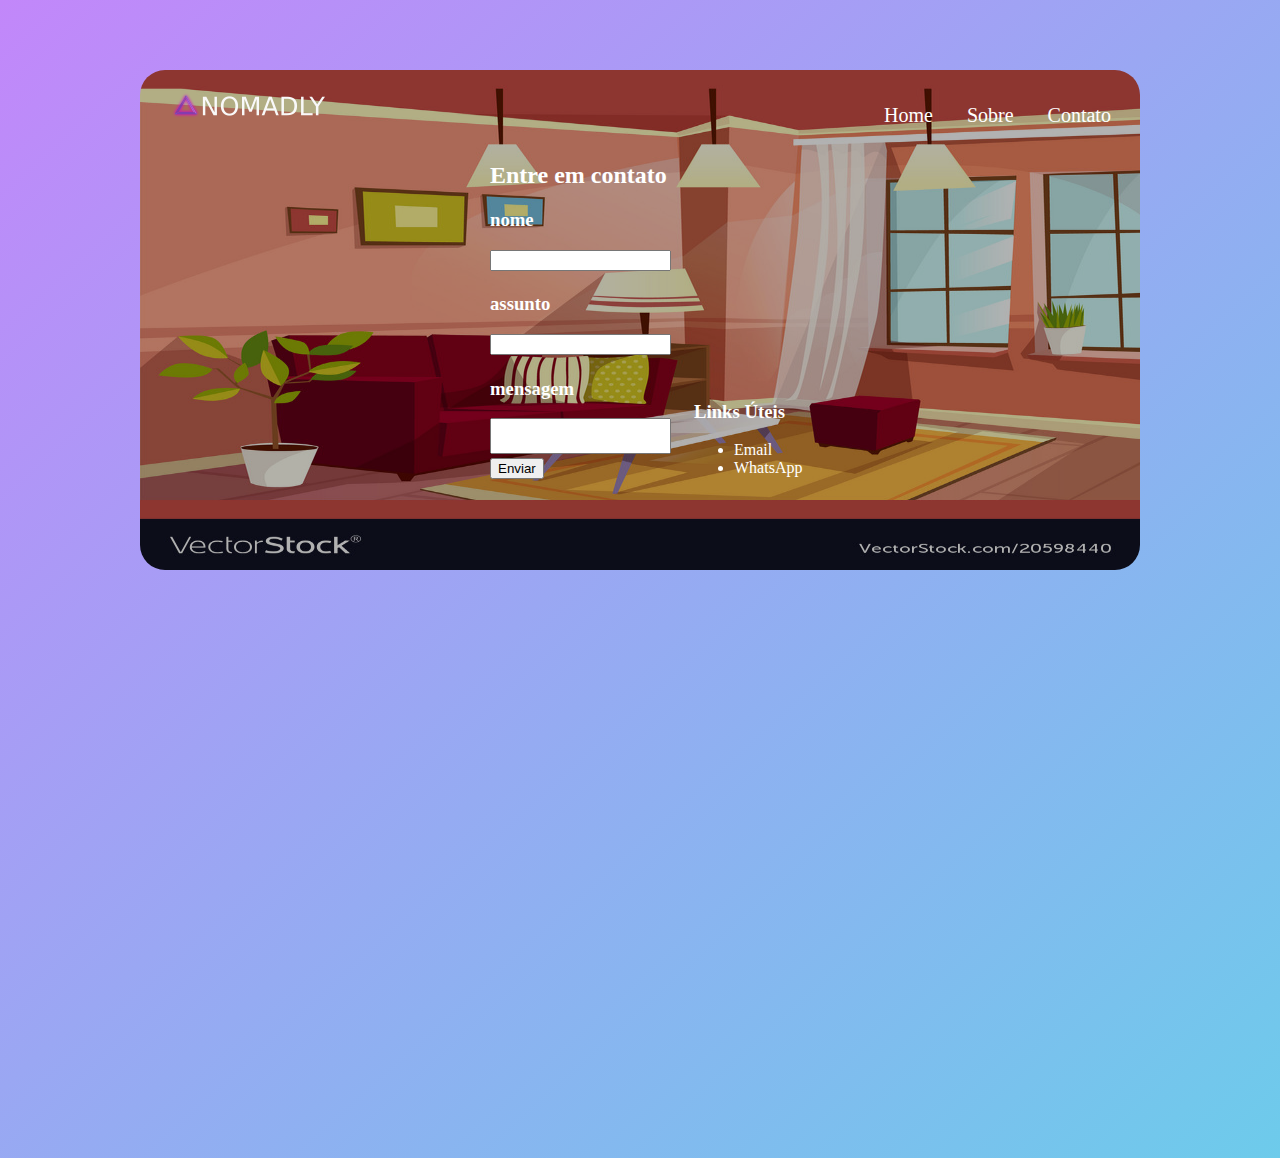
==== trabalho1-web/html/contato.html @ 8228e31e "Update do trabalho" ====
<!DOCTYPE html>
<html>
    <head>
        <title>Contato</title>
        <link rel="icon" href="../img/favicon.ico">
        <meta charset="utf-8">
        <link rel="stylesheet" type="text/css" href="../css/style.css">
    </head>

    <body>

        <div id="container">
            <img src="../img/casa.jpg"  id="imagem">
            
            <div id="container-logo">
                <img src="../img/nomadly.png" id="logo">
            </div>

            <ul id="menu-home">
                <li class="menu-home-item"><a href="index.html">Home</a> </li>
                <li class="menu-home-item"><a href="sobre.html">Sobre</a></li>
                <li class="menu-home-item"><a href="contato.html">Contato</a></li>
            </ul>

            <div id="formulario">
                <h2>Entre em contato</h2>
                <h3>nome</h3>
                <textarea name="" id="" cols="20" rows="1" maxlength="20"></textarea>
                <h3>assunto</h3>
                <textarea name="" id="" cols="20" rows="1" maxlength="20"></textarea>
                <h3>mensagem</h3>
                <textarea name="" id="" cols="20" rows="2" maxlength="200"></textarea>
                <button>Enviar</button>
            </div>

            <div id="links-contato">
                <h3>Links Úteis</h3>
                <ul>
                    <li><a href="https://www.google.com/gmail">Email</a></li>
                    <li><a href="https://web.whatsapp.com">WhatsApp</a></li>
                </ul>

            </div>
         
        </div>
    </body>
</html>
---- trabalho1-web/css/style.css ----
body{
    height: 120vh;
    background-image: linear-gradient(to bottom right, rgb(194, 135, 250), rgb(109, 203, 235));
}

textarea{
    resize: none;
}

#log{
    filter: brightness(100%);
}

h2{
    color: white;
}

h3{
    color: white;
}

ul{
    color: white;
}

a{
    text-decoration: none;
}

a:link{
    color: white;
}

a:visited{
    color: white;
}

#container{
    height: 500px;
    width:  1000px;
    margin: 70px auto;
}

#imagem{
    height: 500px;
    width: 1000px;
    position: absolute;
    margin-left: 0px;
    filter: brightness(70%);
    border-radius: 25px;
}

#container-logo{
    display: inline-block;
    position: relative;
    margin-left: 30px;
    margin-top: 20px;
}

#menu-home{
    position: relative;
    display: inline;
    margin-left: 500px;
    /*margin-right: 10px;
    padding-top: 30px;*/
}

.menu-home-item{
    font-size: 20px;
    display: inline-block;
    padding: 15px; 
}

#texto{
    color: white;
    position: relative;
    width: 200px;
    margin-left: 30px;
}

#texto2{
    color: white;
    position: relative;
    display: inline-block;
    width: 300px;
    margin-left: 100px;
    text-align: center;
}

#comentario-bg{
    background: lightgray;
    position: relative;
    margin-left: 150px;
    margin-top: 150px;
    width: 700px;
    height: 350px;
    border-radius: 25px;
}

#comentario-texto{
    color: grey;
    text-align: center;
}

#caixa-comentario{
    position: relative;
    display: inline-block;
    text-align: left;
    margin-left: 10px;
}

#commentary-log{
    position: relative;
    display: inline-block;
    height: 150px;
    margin-left: 50px;
}

#formulario{
    position: relative;
    display: inline-block;
    width: 200px;
    margin-left: 350px;
}

#links-contato{
    position: relative;
    display: inline-block;
    width: 100px;
}

.profile-pic{
    content: inherit;
    position: relative;
    width: 150px;
    height: 150px;
    margin-left: 200px;
    border-radius: 100px;
}
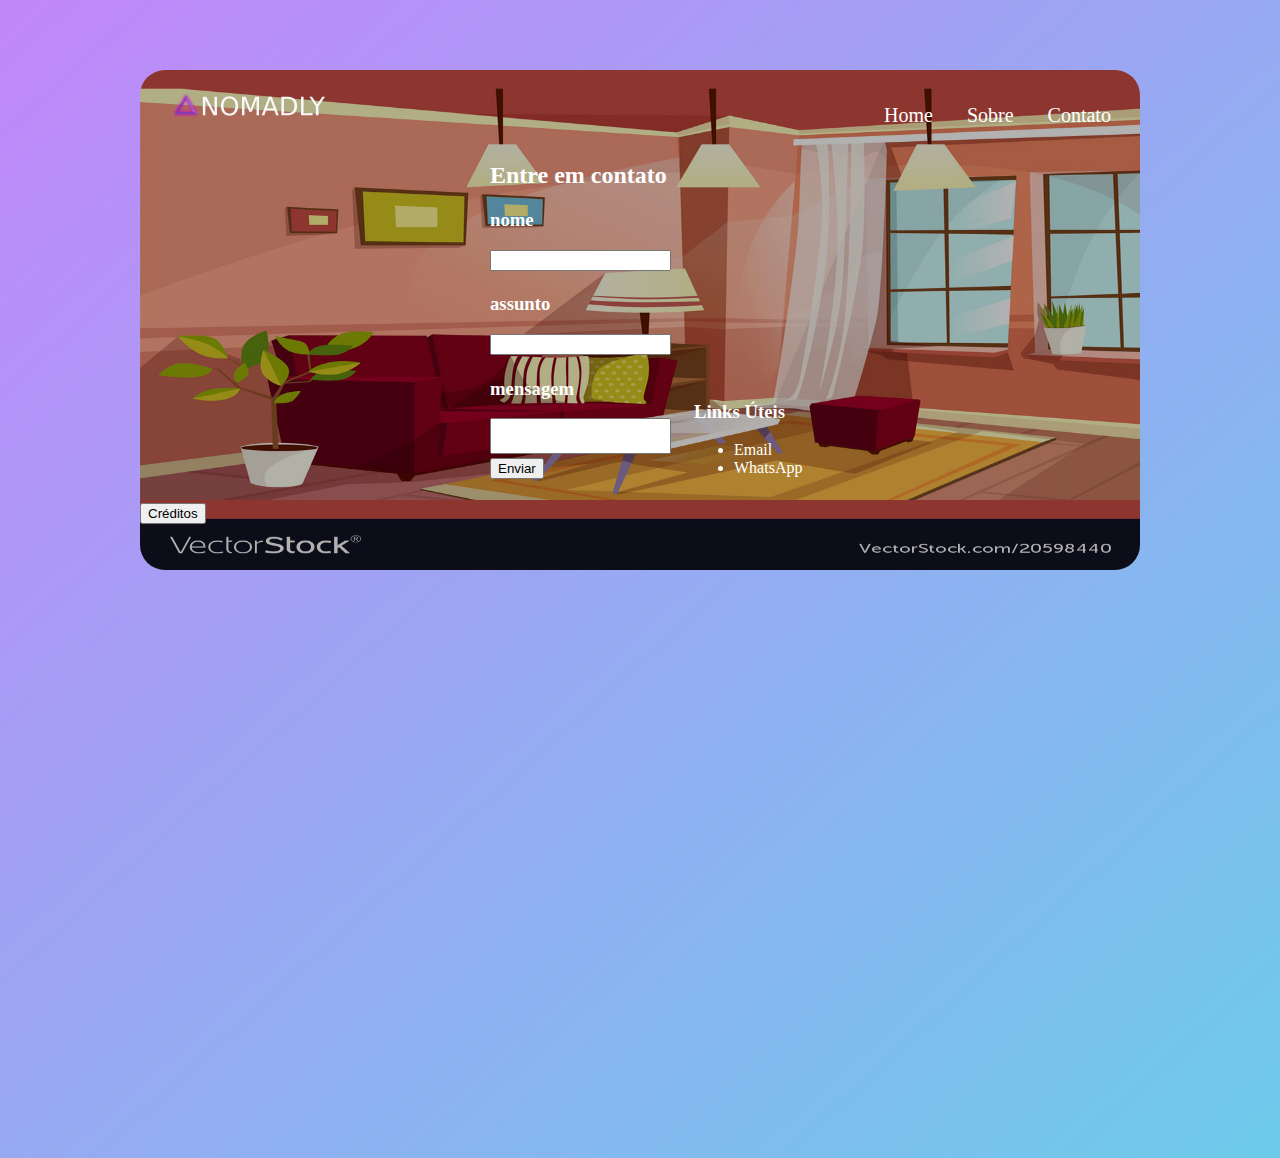
==== commit 5f74559e: "Update 4" ====
--- a/trabalho1-web/html/contato.html
+++ b/trabalho1-web/html/contato.html
@@ -41,7 +41,10 @@
                 </ul>
 
             </div>
-         
+            
+            <div id=rodape>
+                <button onclick="credits()">Créditos</button>
+            </div>
         </div>
     </body>
 </html>--- a/trabalho1-web/css/style.css
+++ b/trabalho1-web/css/style.css
@@ -129,6 +129,11 @@
     width: 100px;
 }
 
+#rodape{
+    position: relative;
+    margin-top: 10px;
+}
+
 .profile-pic{
     content: inherit;
     position: relative;
